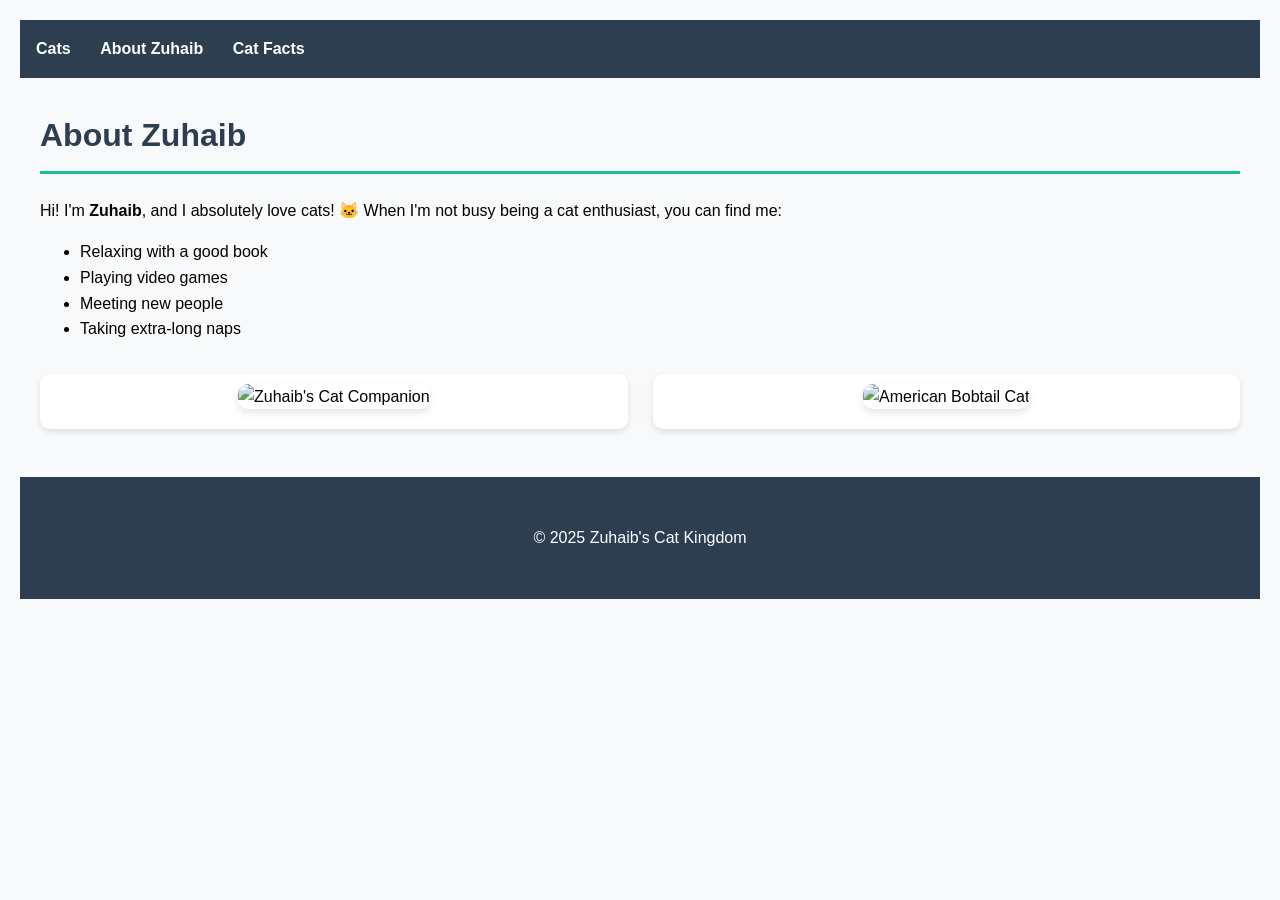
==== about.html @ 77ab2d29 "Update about.html" ====
<!DOCTYPE html>
<html lang="en">
<head>
    <meta charset="UTF-8">
    <meta name="viewport" content="width=device-width, initial-scale=1">
    <title>About Zuhaib</title>
    <link rel="stylesheet" href="style.css">
</head>
<body>
    <nav>
        <a href="index.html">Cats</a>
        <a href="about.html">About Zuhaib</a>
        <a href="facts.html">Cat Facts</a>
    </nav>

    <div class="container">
        <h1>About Zuhaib</h1>
        
        <div class="bio">
            <p>Hi! I'm <strong>Zuhaib</strong>, and I absolutely love cats! 🐱 When I'm not busy being a cat enthusiast, you can find me:</p>
            <ul>
                <li>Relaxing with a good book </li>
                <li>Playing video games </li>
                <li>Meeting new people </li>
                <li>Taking extra-long naps </li>
            </ul>
        </div>

        <div class="cat-gallery about-gallery">
            <div class="cat-card">
                <img src="https://static01.nyt.com/images/2025/03/05/science/oakImage-1741195558812/oakImage-1741195558812-videoSixteenByNineJumbo1600-v2.jpg" 
                     alt="Zuhaib's Cat Companion">
            </div>
            
            <div class="cat-card">
                <img src="https://basepaws.com/_next/image?url=https%3A%2F%2Fimages.ctfassets.net%2F7hqiona4456t%2F1fHHcJ1DiaJ8ZcT1D8Z6kr%2F22d04442186bd2065671a0c31383e323%2FAmerican_Bobtail.jpg&w=640&q=75" 
                     alt="American Bobtail Cat">
            </div>
        </div>
    </div>

    <footer>
        <p>© 2025 Zuhaib's Cat Kingdom</p>
    </footer>
</body>
</html>
---- style.css ----
/* Base Styles */
body {
    font-family: 'Arial', sans-serif;
    line-height: 1.6;
    margin: 0;
    padding: 20px;
    background: #f8f9fa;
}

nav {
    background: #2c3e50;
    padding: 1rem;
    margin-bottom: 2rem;
    position: sticky;
    top: 0;
    z-index: 1000;
}

nav a {
    color: white;
    text-decoration: none;
    margin-right: 25px;
    font-weight: bold;
}

nav a:hover {
    color: #1abc9c;
}

.container {
    max-width: 1200px;
    margin: 0 auto;
    padding: 0 15px;
}

/* Gallery Styles */
.gallery {
    display: grid;
    grid-template-columns: repeat(auto-fit, minmax(250px, 1fr));
    gap: 25px;
    margin-top: 2rem;
}

.cat-card {
    background: white;
    border-radius: 10px;
    padding: 15px;
    box-shadow: 0 3px 6px rgba(0,0,0,0.1);
    text-align: center;
    transition: transform 0.3s ease;
}

.cat-card:hover {
    transform: translateY(-5px);
}

.cat-card img {
    width: 100%;
    height: 200px;
    object-fit: cover;
    border-radius: 8px;
    margin-bottom: 10px;
}

/* Facts Page */
.facts-list {
    display: grid;
    gap: 20px;
    margin-top: 2rem;
}

.fact-card {
    background: #fff;
    padding: 20px;
    border-radius: 8px;
    border-left: 4px solid #1abc9c;
    transition: transform 0.2s ease;
}

.fact-card:hover {
    transform: scale(1.02);
}

/* About Page */
.about-gallery {
    display: grid;
    grid-template-columns: repeat(2, 1fr);
    gap: 25px;
    margin: 2rem 0;
}

.about-gallery .cat-card {
    padding: 10px;
    margin: 0;
}

.about-gallery .cat-card img {
    height: 250px;
    border-radius: 10px;
    box-shadow: 0 4px 8px rgba(0,0,0,0.1);
}

footer {
    text-align: center;
    margin-top: 3rem;
    padding: 2rem;
    background: #2c3e50;
    color: white;
    position: relative;
}

h1 {
    color: #2c3e50;
    border-bottom: 3px solid #1abc9c;
    padding-bottom: 10px;
    margin-bottom: 1.5rem;
}

/* Responsive Design */
@media (max-width: 768px) {
    .about-gallery {
        grid-template-columns: 1fr;
    }
    
    .cat-card img {
        height: 180px;
    }
    
    nav a {
        margin-right: 15px;
        font-size: 0.9rem;
    }
}
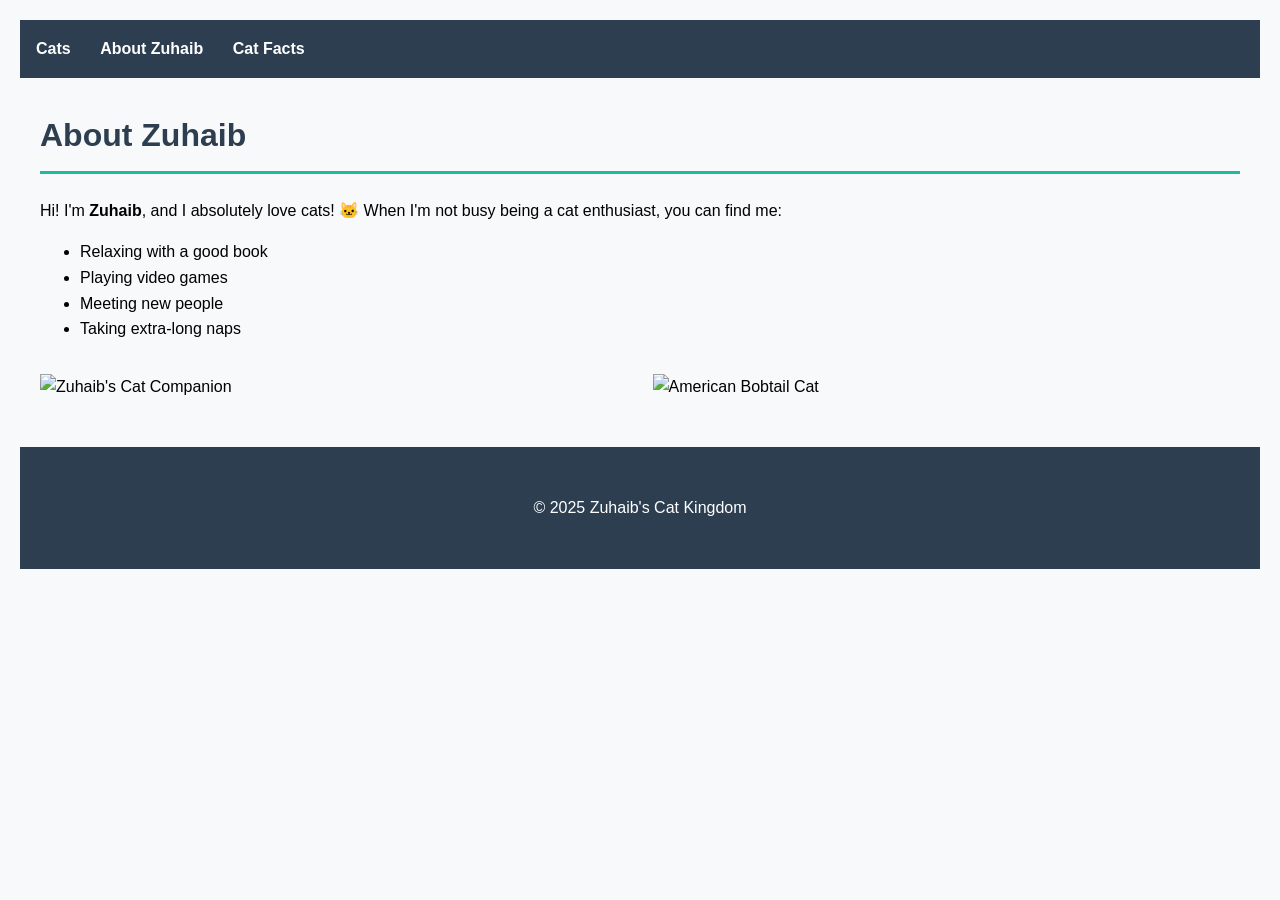
==== commit b59492d3: "Update about.html" ====
--- a/about.html
+++ b/about.html
@@ -26,13 +26,13 @@
             </ul>
         </div>
 
-        <div class="cat-gallery about-gallery">
-            <div class="cat-card">
+        <div class="about-gallery">
+            <div class="about-image">
                 <img src="https://static01.nyt.com/images/2025/03/05/science/oakImage-1741195558812/oakImage-1741195558812-videoSixteenByNineJumbo1600-v2.jpg" 
                      alt="Zuhaib's Cat Companion">
             </div>
             
-            <div class="cat-card">
+            <div class="about-image">
                 <img src="https://basepaws.com/_next/image?url=https%3A%2F%2Fimages.ctfassets.net%2F7hqiona4456t%2F1fHHcJ1DiaJ8ZcT1D8Z6kr%2F22d04442186bd2065671a0c31383e323%2FAmerican_Bobtail.jpg&w=640&q=75" 
                      alt="American Bobtail Cat">
             </div>
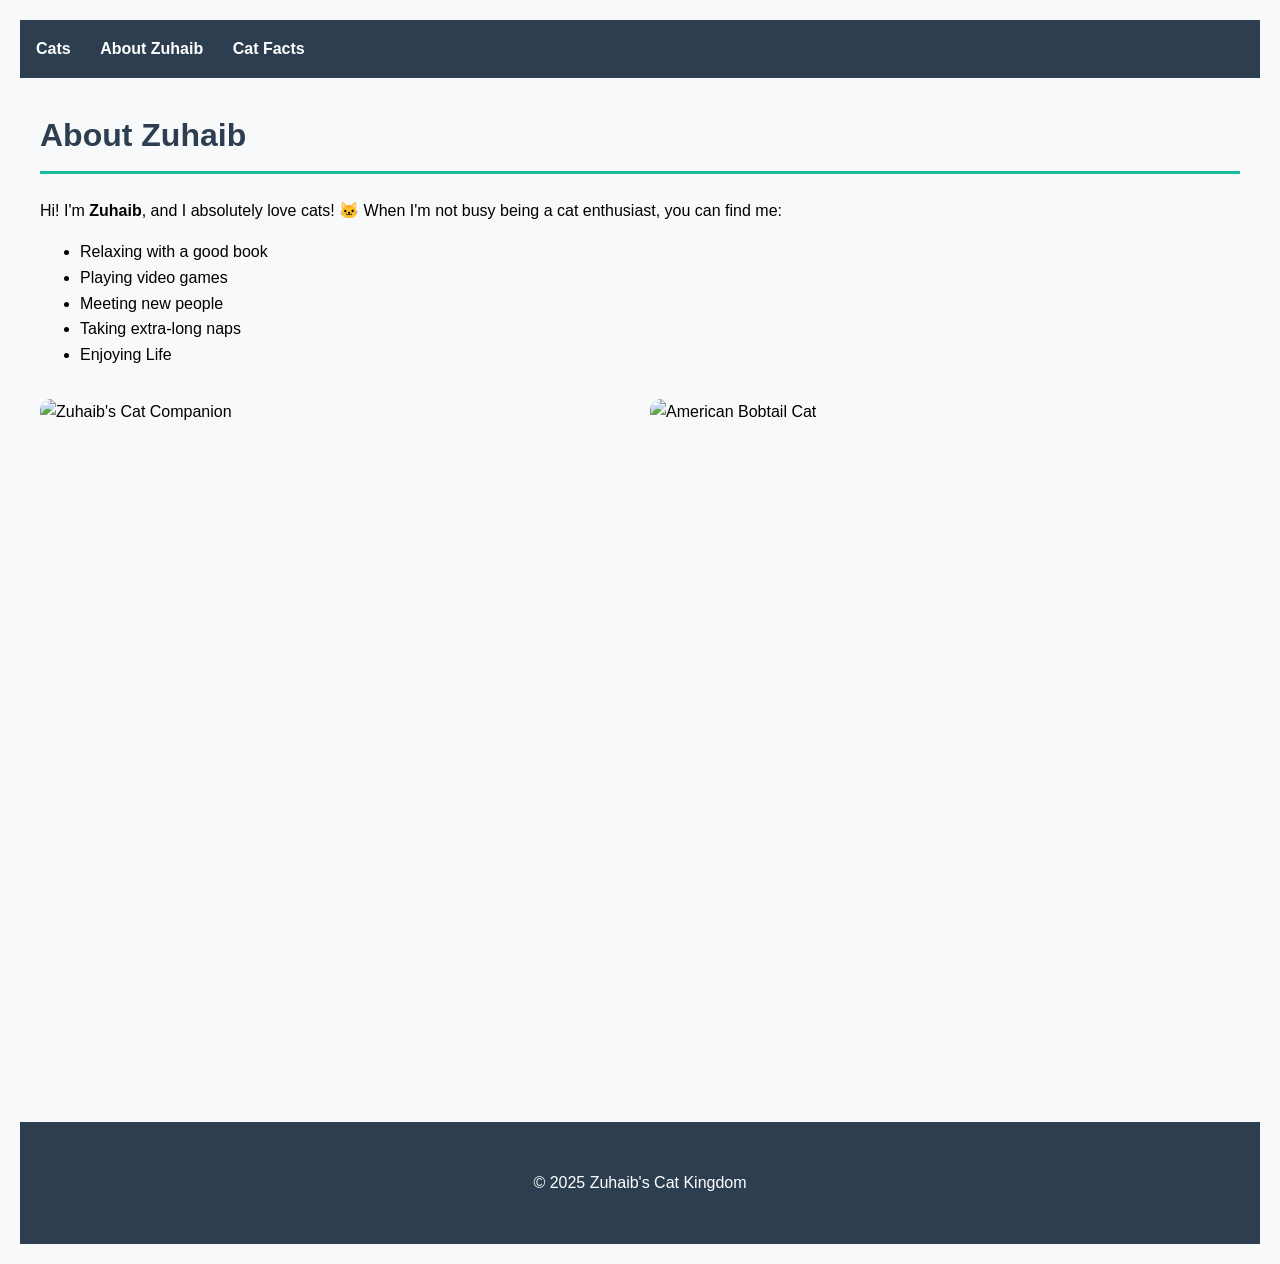
==== commit c244f6e9: "Update about.html" ====
--- a/about.html
+++ b/about.html
@@ -23,6 +23,8 @@
                 <li>Playing video games </li>
                 <li>Meeting new people </li>
                 <li>Taking extra-long naps </li>
+                <li> Enjoying Life </li>
+
             </ul>
         </div>
 
--- a/style.css
+++ b/style.css
@@ -81,21 +81,28 @@
     transform: scale(1.02);
 }
 
-/* About Page */
+/* About Page Fixes */
 .about-gallery {
-    display: grid;
-    grid-template-columns: repeat(2, 1fr);
-    gap: 25px;
+    display: flex;
+    gap: 20px;
     margin: 2rem 0;
 }
 
-.about-gallery .cat-card {
-    padding: 10px;
-    margin: 0;
+.about-image {
+    flex: 1;
+    position: relative;
+    padding-top: 56.25%; /* 16:9 aspect ratio */
+    border-radius: 10px;
+    overflow: hidden;
 }
 
-.about-gallery .cat-card img {
-    height: 250px;
+.about-image img {
+    position: absolute;
+    top: 0;
+    left: 0;
+    width: 100%;
+    height: 100%;
+    object-fit: cover;
     border-radius: 10px;
     box-shadow: 0 4px 8px rgba(0,0,0,0.1);
 }
@@ -119,7 +126,11 @@
 /* Responsive Design */
 @media (max-width: 768px) {
     .about-gallery {
-        grid-template-columns: 1fr;
+        flex-direction: column;
+    }
+    
+    .about-image {
+        padding-top: 75%; /* 4:3 ratio for mobile */
     }
     
     .cat-card img {
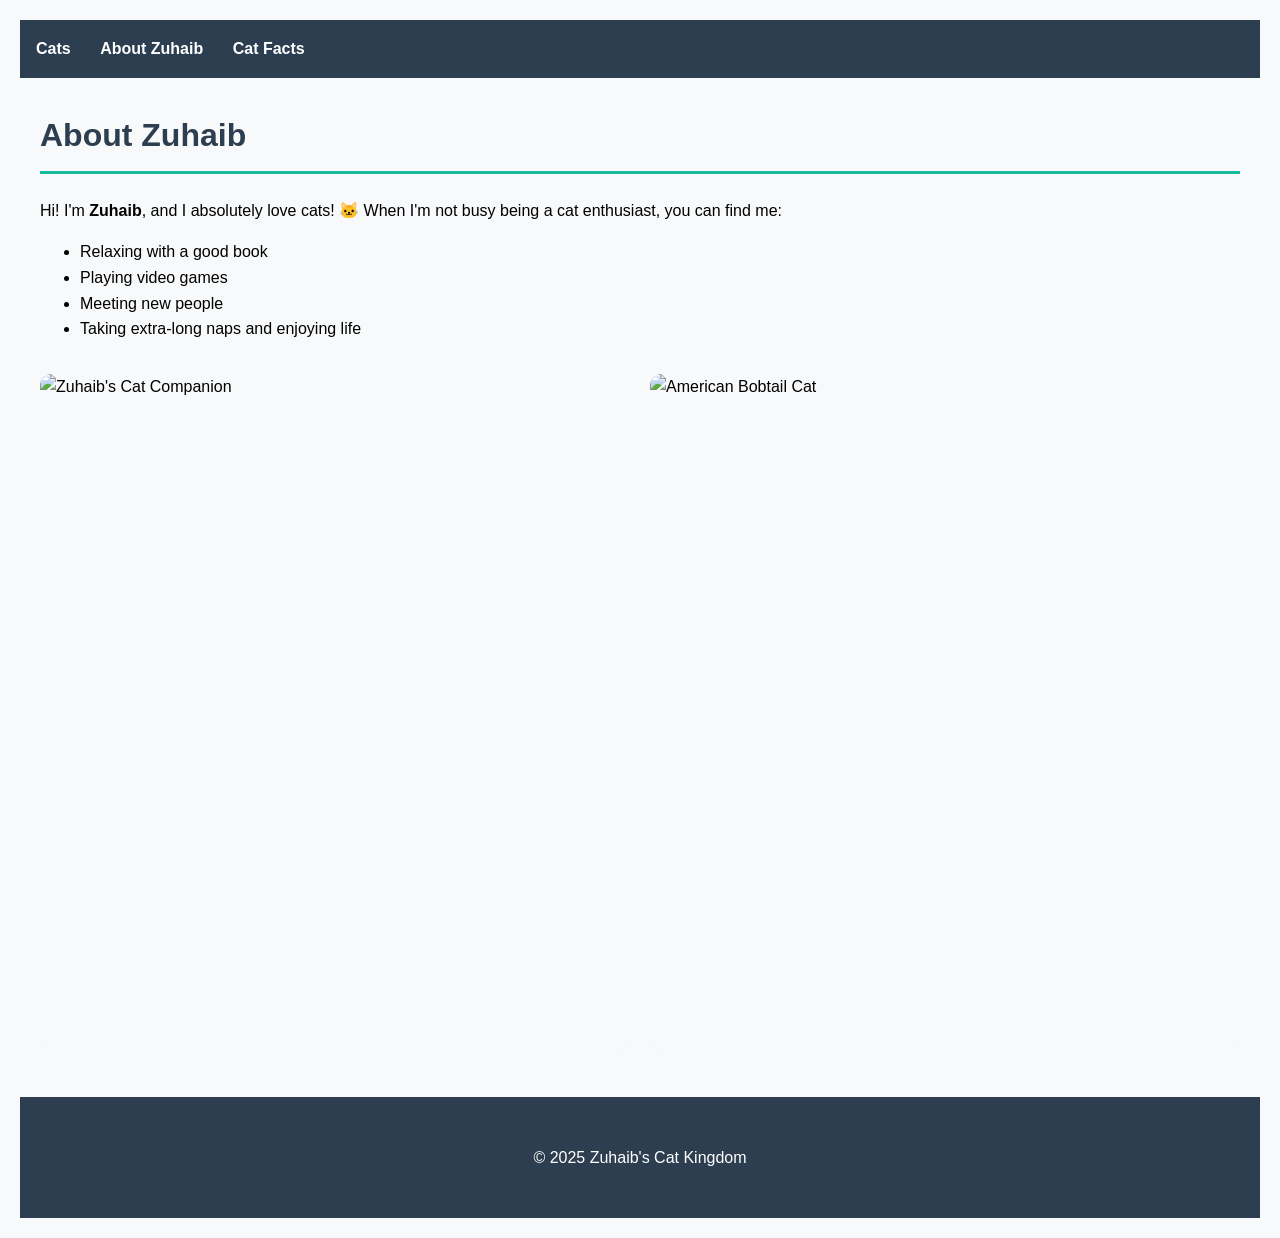
==== commit 4ca5d097: "Update about.html" ====
--- a/about.html
+++ b/about.html
@@ -22,9 +22,7 @@
                 <li>Relaxing with a good book </li>
                 <li>Playing video games </li>
                 <li>Meeting new people </li>
-                <li>Taking extra-long naps </li>
-                <li> Enjoying Life </li>
-
+                <li>Taking extra-long naps and enjoying life </li>
             </ul>
         </div>
 
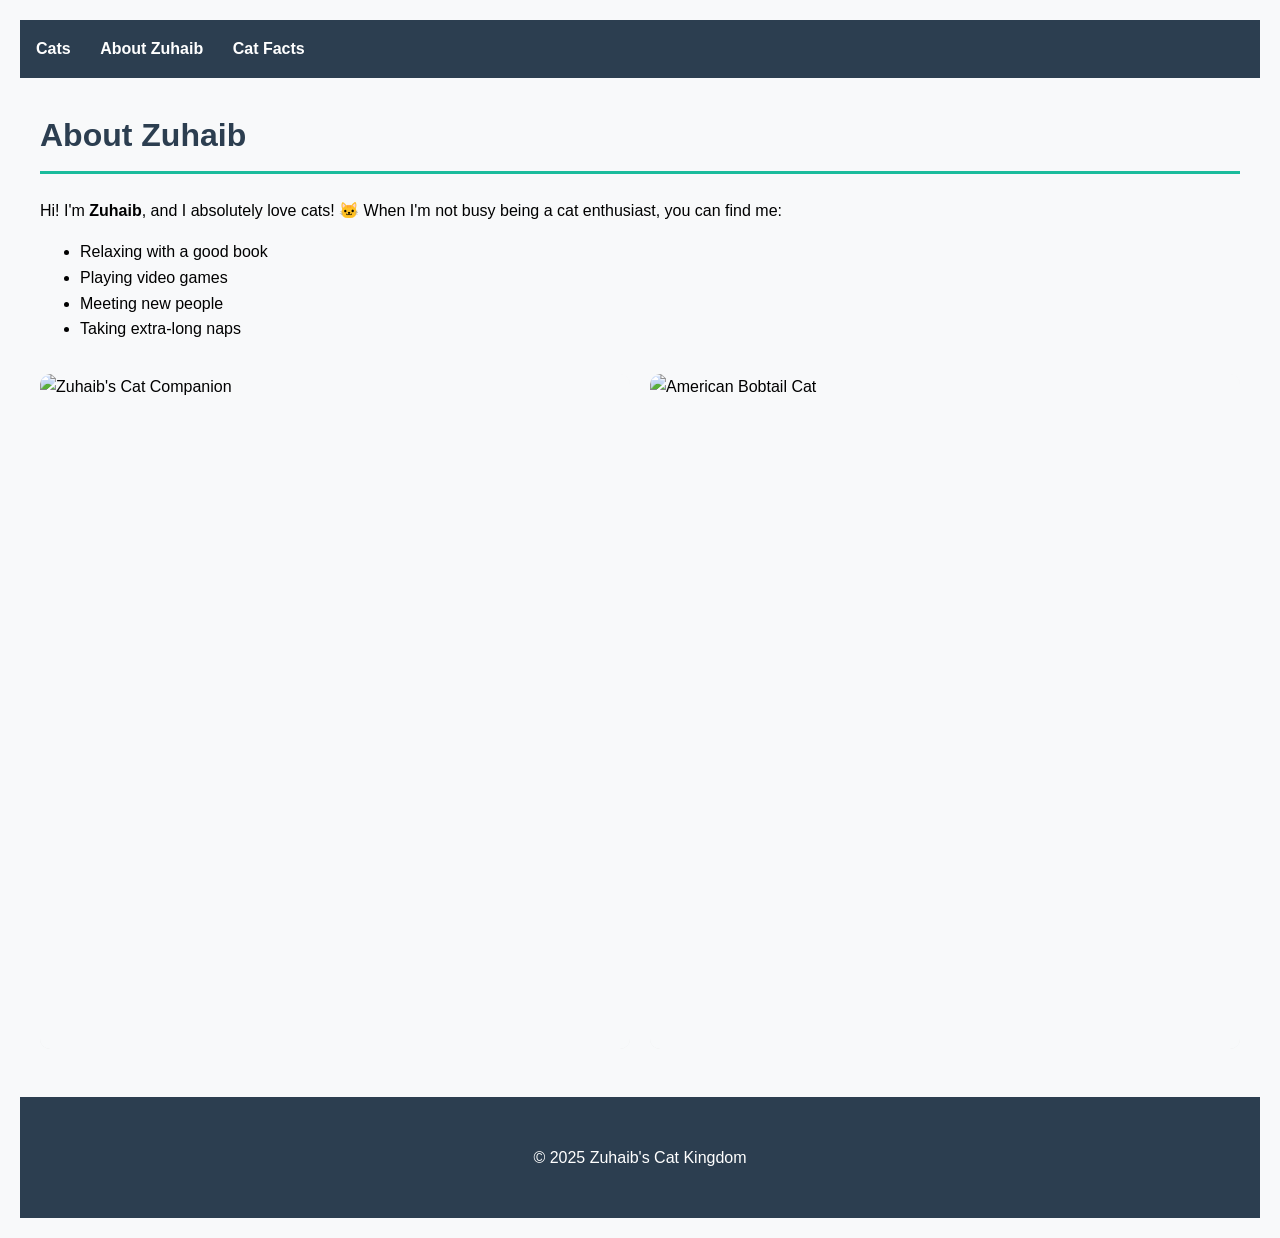
==== commit 7d072cd5: "Update about.html" ====
--- a/about.html
+++ b/about.html
@@ -19,10 +19,10 @@
         <div class="bio">
             <p>Hi! I'm <strong>Zuhaib</strong>, and I absolutely love cats! 🐱 When I'm not busy being a cat enthusiast, you can find me:</p>
             <ul>
-                <li>Relaxing with a good book </li>
-                <li>Playing video games </li>
-                <li>Meeting new people </li>
-                <li>Taking extra-long naps and enjoying life </li>
+                <li>Relaxing with a good book  </li>
+                <li>Playing video games  </li>
+                <li>Meeting new people  </li>
+                <li>Taking extra-long naps  </li>
             </ul>
         </div>
 
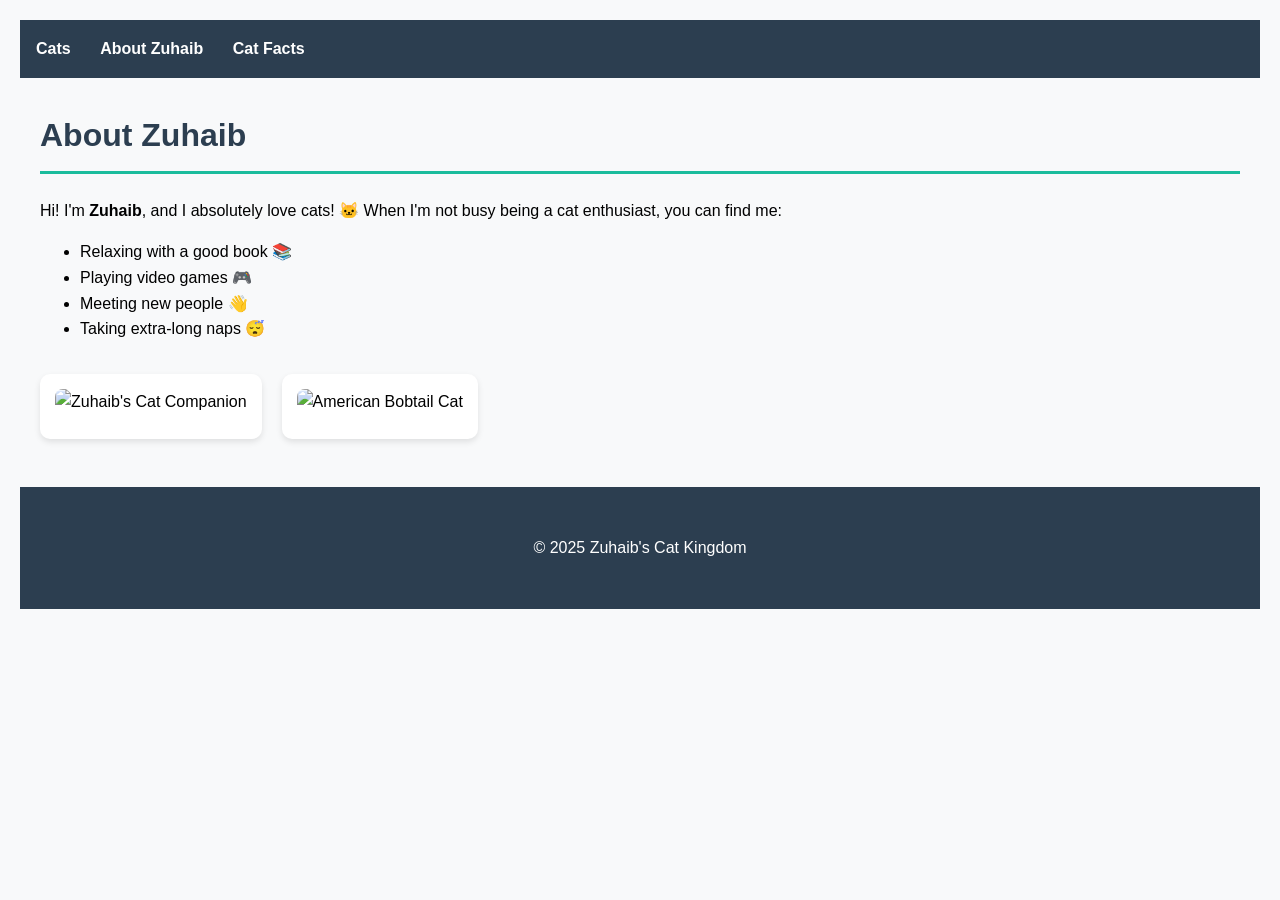
==== commit e5637c26: "Update about.html" ====
--- a/about.html
+++ b/about.html
@@ -19,20 +19,20 @@
         <div class="bio">
             <p>Hi! I'm <strong>Zuhaib</strong>, and I absolutely love cats! 🐱 When I'm not busy being a cat enthusiast, you can find me:</p>
             <ul>
-                <li>Relaxing with a good book  </li>
-                <li>Playing video games  </li>
-                <li>Meeting new people  </li>
-                <li>Taking extra-long naps  </li>
+                <li>Relaxing with a good book 📚</li>
+                <li>Playing video games 🎮</li>
+                <li>Meeting new people 👋</li>
+                <li>Taking extra-long naps 😴</li>
             </ul>
         </div>
 
-        <div class="about-gallery">
-            <div class="about-image">
+        <div class="cat-gallery about-gallery">
+            <div class="cat-card">
                 <img src="https://static01.nyt.com/images/2025/03/05/science/oakImage-1741195558812/oakImage-1741195558812-videoSixteenByNineJumbo1600-v2.jpg" 
                      alt="Zuhaib's Cat Companion">
             </div>
             
-            <div class="about-image">
+            <div class="cat-card">
                 <img src="https://basepaws.com/_next/image?url=https%3A%2F%2Fimages.ctfassets.net%2F7hqiona4456t%2F1fHHcJ1DiaJ8ZcT1D8Z6kr%2F22d04442186bd2065671a0c31383e323%2FAmerican_Bobtail.jpg&w=640&q=75" 
                      alt="American Bobtail Cat">
             </div>
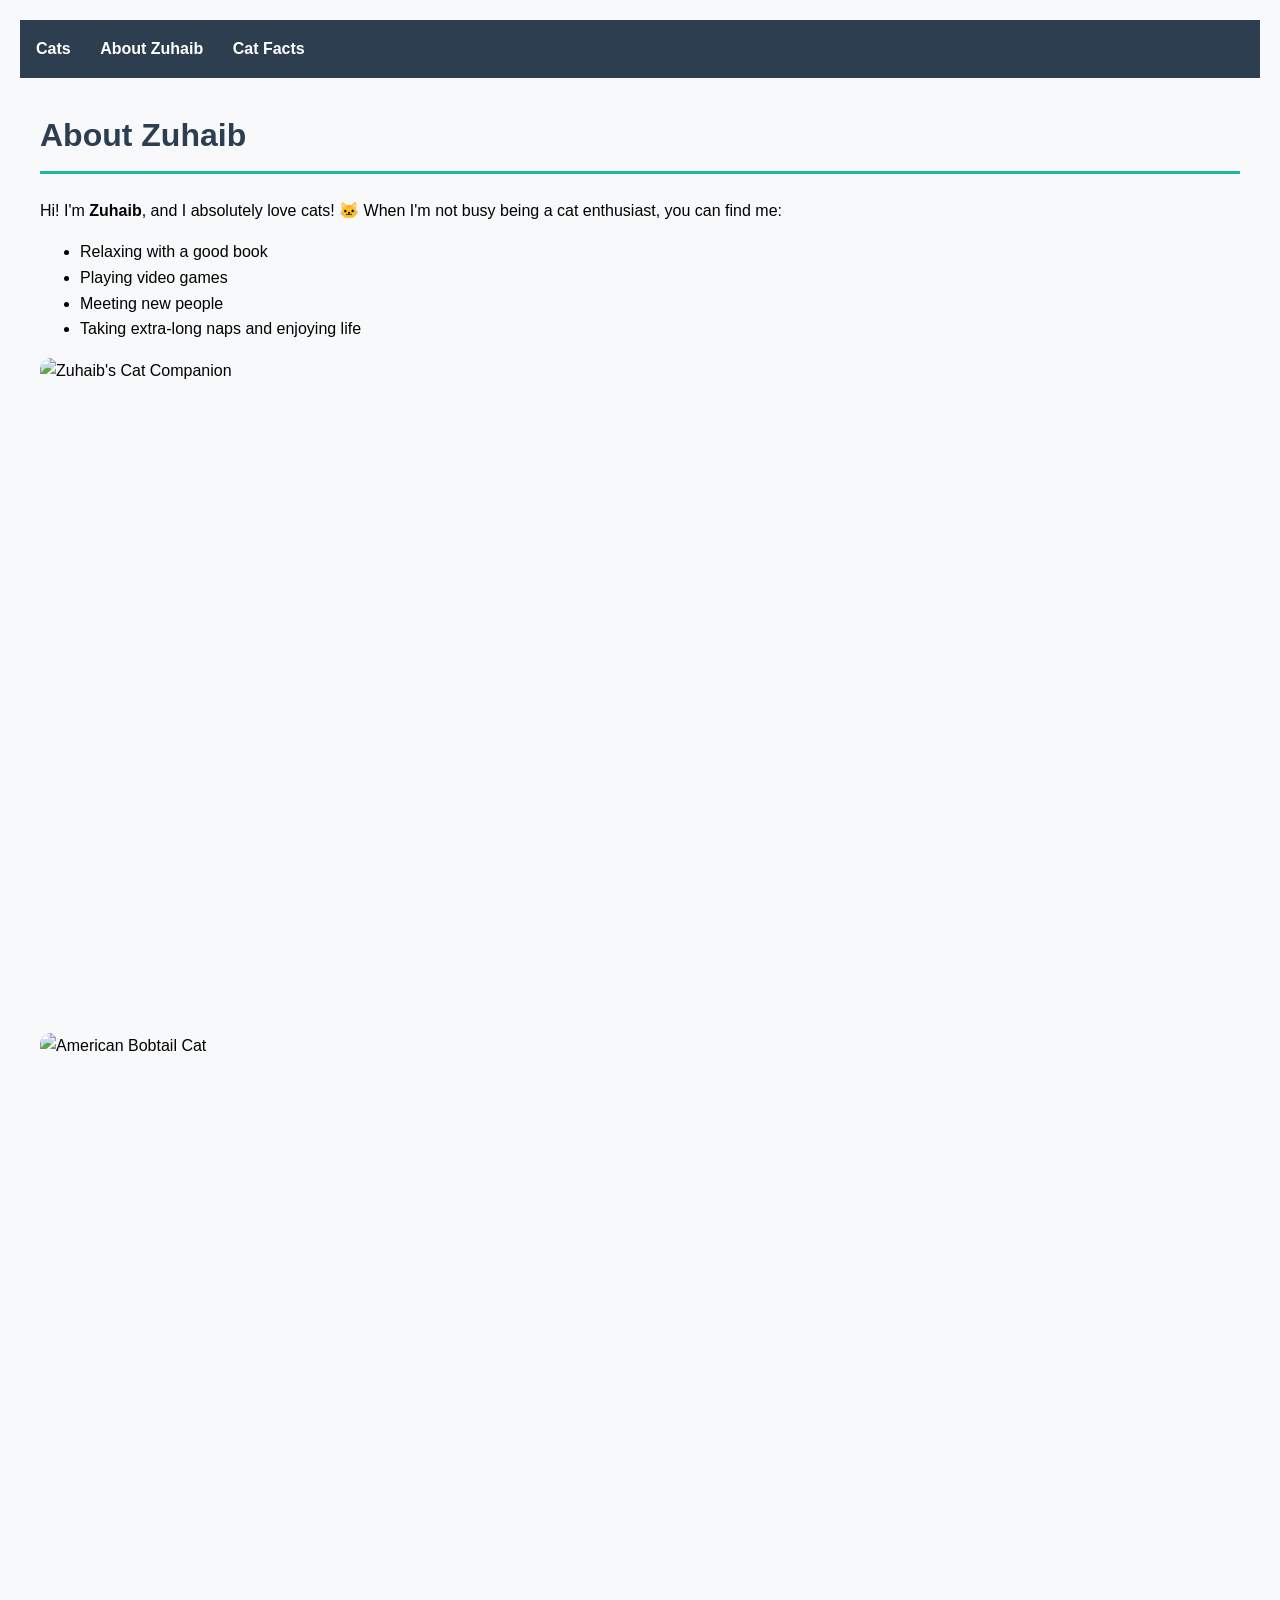
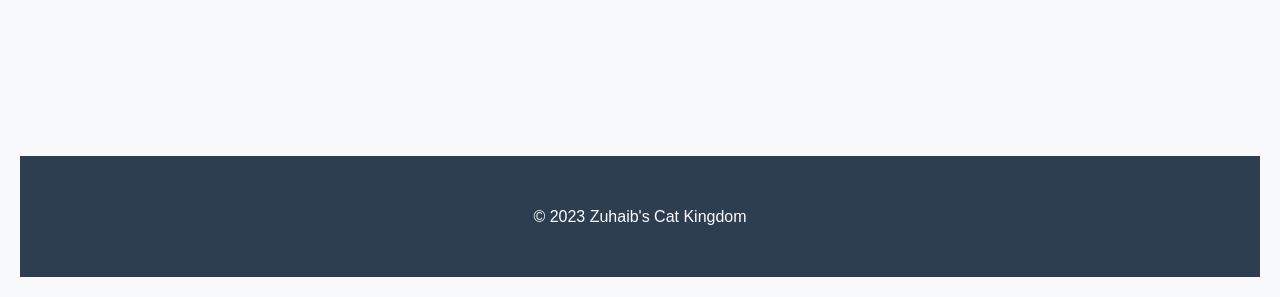
==== commit 62d2f7a9: "Update about.html" ====
--- a/about.html
+++ b/about.html
@@ -19,20 +19,20 @@
         <div class="bio">
             <p>Hi! I'm <strong>Zuhaib</strong>, and I absolutely love cats! 🐱 When I'm not busy being a cat enthusiast, you can find me:</p>
             <ul>
-                <li>Relaxing with a good book 📚</li>
-                <li>Playing video games 🎮</li>
-                <li>Meeting new people 👋</li>
-                <li>Taking extra-long naps 😴</li>
+                <li>Relaxing with a good book </li>
+                <li>Playing video games </li>
+                <li>Meeting new people </li>
+                <li>Taking extra-long naps and enjoying life </li>
             </ul>
         </div>
 
-        <div class="cat-gallery about-gallery">
-            <div class="cat-card">
+        <div class="cat-gallery">
+            <div class="about-image">
                 <img src="https://static01.nyt.com/images/2025/03/05/science/oakImage-1741195558812/oakImage-1741195558812-videoSixteenByNineJumbo1600-v2.jpg" 
                      alt="Zuhaib's Cat Companion">
             </div>
             
-            <div class="cat-card">
+            <div class="about-image">
                 <img src="https://basepaws.com/_next/image?url=https%3A%2F%2Fimages.ctfassets.net%2F7hqiona4456t%2F1fHHcJ1DiaJ8ZcT1D8Z6kr%2F22d04442186bd2065671a0c31383e323%2FAmerican_Bobtail.jpg&w=640&q=75" 
                      alt="American Bobtail Cat">
             </div>
@@ -40,7 +40,7 @@
     </div>
 
     <footer>
-        <p>© 2025 Zuhaib's Cat Kingdom</p>
+        <p>© 2023 Zuhaib's Cat Kingdom</p>
     </footer>
 </body>
 </html>
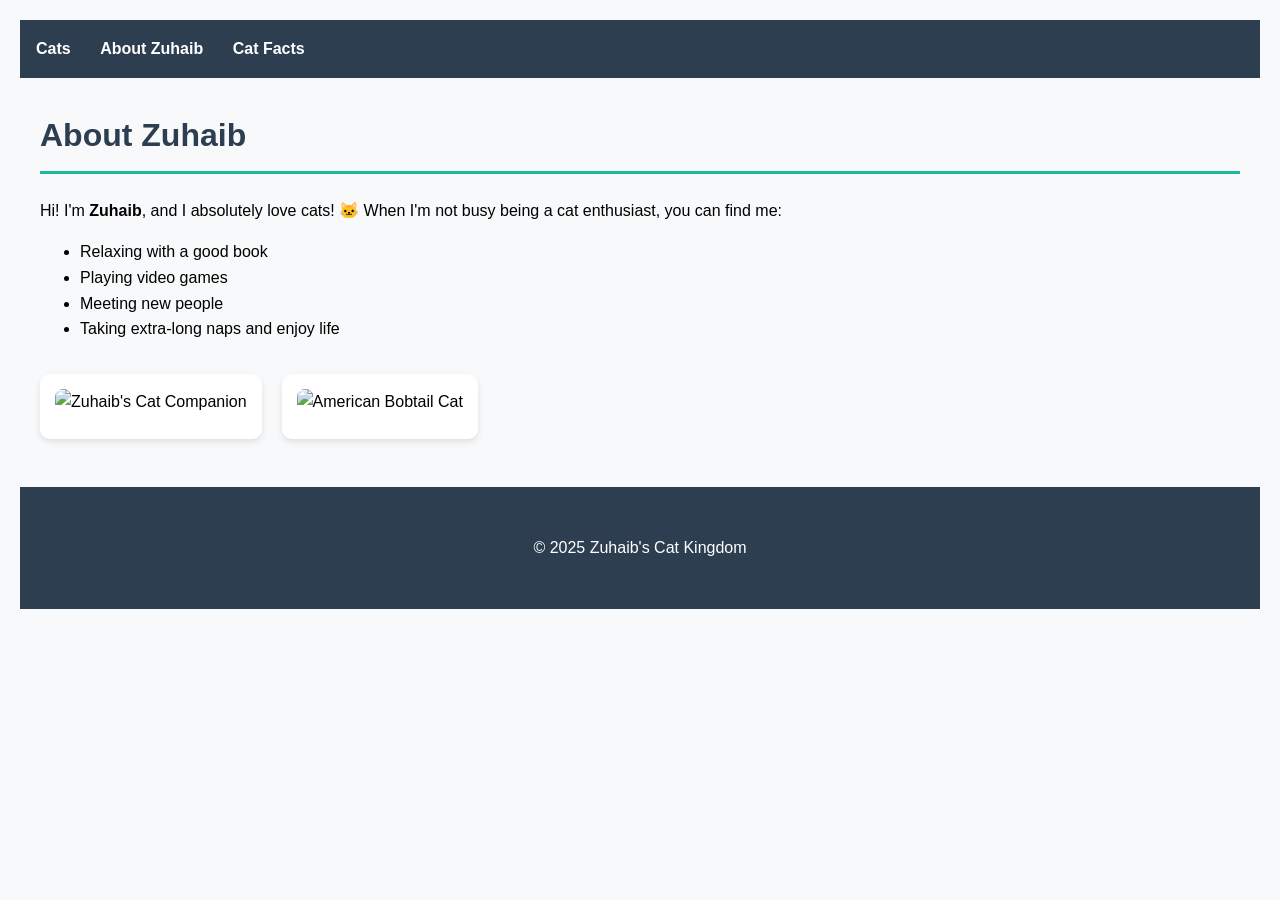
==== commit b605624a: "Update about.html" ====
--- a/about.html
+++ b/about.html
@@ -22,17 +22,17 @@
                 <li>Relaxing with a good book </li>
                 <li>Playing video games </li>
                 <li>Meeting new people </li>
-                <li>Taking extra-long naps and enjoying life </li>
+                <li>Taking extra-long naps and enjoy life </li>
             </ul>
         </div>
 
-        <div class="cat-gallery">
-            <div class="about-image">
+        <div class="cat-gallery about-gallery">
+            <div class="cat-card">
                 <img src="https://static01.nyt.com/images/2025/03/05/science/oakImage-1741195558812/oakImage-1741195558812-videoSixteenByNineJumbo1600-v2.jpg" 
                      alt="Zuhaib's Cat Companion">
             </div>
             
-            <div class="about-image">
+            <div class="cat-card">
                 <img src="https://basepaws.com/_next/image?url=https%3A%2F%2Fimages.ctfassets.net%2F7hqiona4456t%2F1fHHcJ1DiaJ8ZcT1D8Z6kr%2F22d04442186bd2065671a0c31383e323%2FAmerican_Bobtail.jpg&w=640&q=75" 
                      alt="American Bobtail Cat">
             </div>
@@ -40,7 +40,7 @@
     </div>
 
     <footer>
-        <p>© 2023 Zuhaib's Cat Kingdom</p>
+        <p>© 2025 Zuhaib's Cat Kingdom</p>
     </footer>
 </body>
 </html>
